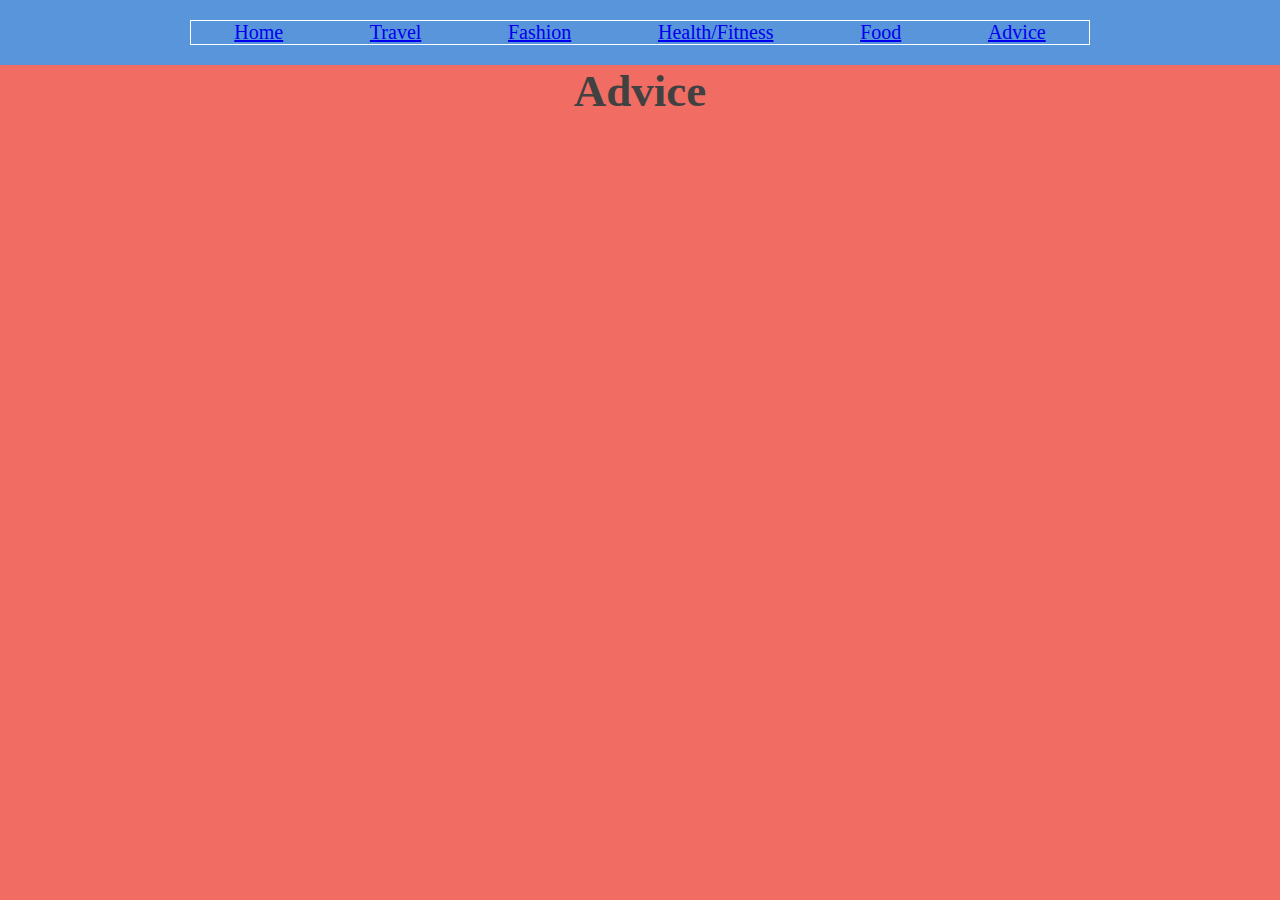
==== Advice.html @ 7332a0c3 "travel" ====
<!DOCTYPE html>
<html lang='en'>
  <head>
    <meta charset='utf-8'/>
    <title>Advice</title>
    <link rel='stylesheet' href='styles.css'/>
    </head>

    <body class="advice">
      <div class='menu-container'>
        <div class='menu'>
          <p><a href='website.html'>Home</a></p>
          <p><a href='Travel.html'>Travel</a></p>
          <p><a href='Fashion.html'>Fashion</a></p>
          <p><a href='Health and Fitness.html'>Health/Fitness</a></p>
          <p><a href='Food.html'>Food</a></p>
          <p><a href='Advice.html'>Advice</a></p>
        </div>
      </div>
      <div class=Adviceheader>
      <h1>Advice<h1>
      </div>
    </body>
---- styles.css ----
* {
  margin: 0;
  padding: 0;
  box-sizing: border-box;
}

body {
  color: #414141;
}

h1 {
  font-size: 45px;
  font-family: cursive;
  text-align: center;
}

p {
  color: #414141;
  font-size: 20px;
  text-align: center;
}
.menu-container {
  color: #fff;
  background-color: #5995DA;
  padding: 20px 0;
  display: flex;
  justify-content: center;
}

.menu-container a:hover {
  background: #fff;
  color: black;
}

.menu {
  border: 1px solid #fff;
  width: 900px;
  display: flex;
  justify-content: space-around;

}

h2 {
  font-size: 36px;
  font-family: helvitica;
  text-align: justify;
}

/* Desktop Styles */
@media only screen and (min-width: 961px) {
  body {
    background-color: #C8C6FA; /* Blue */
  }
}

.header {
  height: 400px;
  align-items: center;
}


.travelheader
{
  color: #414141;
}

.fashionheader
{
  color: #414141;
}

.Foodheader
{
  color: #414141;
}

.HealthandFitnessheader
{
  color: ##414141;
}

.Adviceheader
{
  color: #414141;
}

.advice {
  background-color: #F16D63;
}

.healthandfitness {
  background-color: #F16D63;
}

.fashion {
  background-color: #F16D63;
}

.food {
  background-color: #F16D63;
}

.travel {
  background-color: #F16D63;
}

.photo-grid-container {
  display: flex;
  justify-content: center;
}

.photo-grid {
  width: 900px;
  display: flex;
  justify-content: center;
  flex-wrap: wrap;
}

.photo-grid-item {
  border: 1px solid #fff;
  width: 300px;
  height: 300px;
}

.photo-grid {
  justify-content: left;
  flex-wrap: wrap;
  lign-self: flex-end;
  margin-bottom: 20px;
}
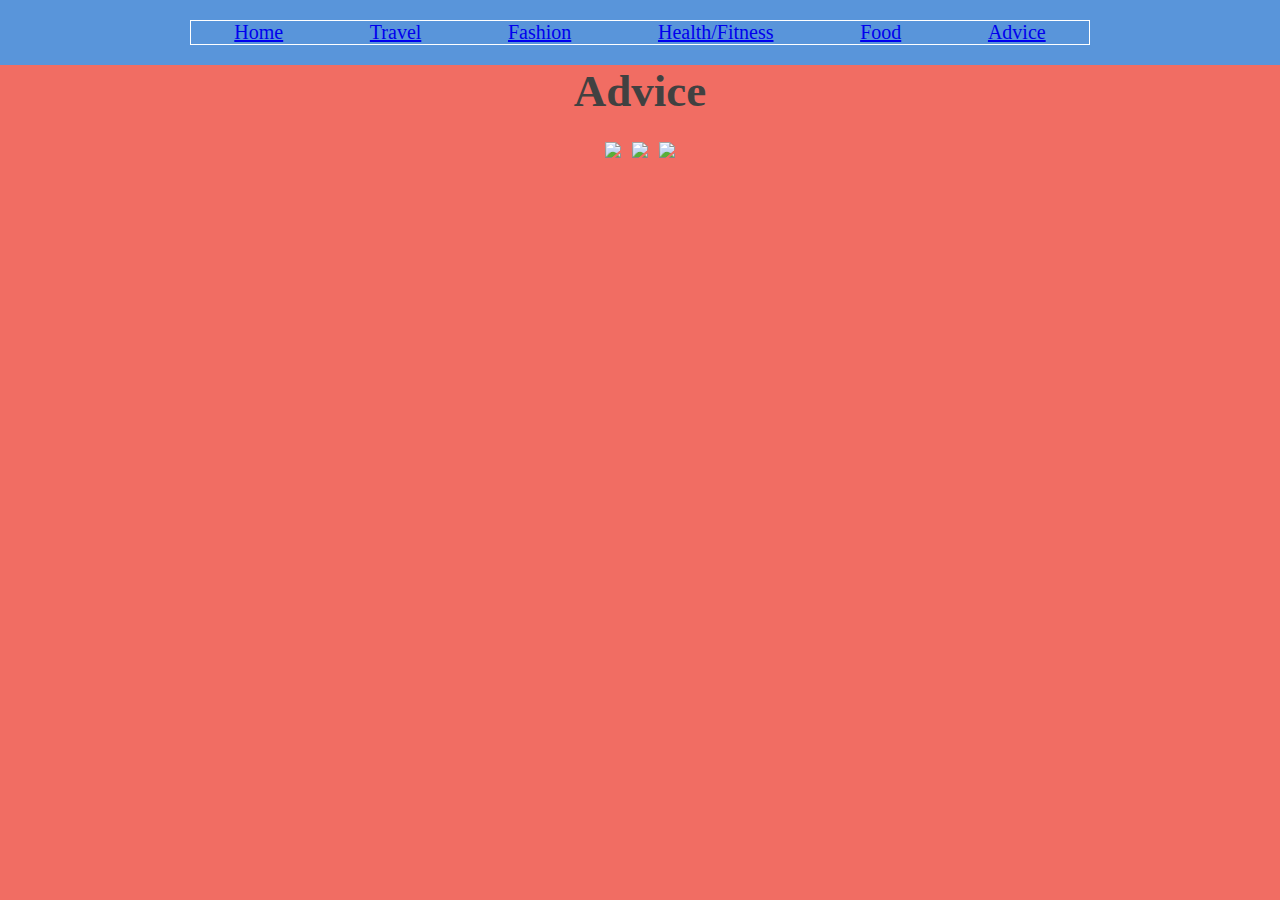
==== commit dbf44ce2: "advice page" ====
--- a/Advice.html
+++ b/Advice.html
@@ -9,7 +9,7 @@
     <body class="advice">
       <div class='menu-container'>
         <div class='menu'>
-          <p><a href='website.html'>Home</a></p>
+          <p><a href='index.html'>Home</a></p>
           <p><a href='Travel.html'>Travel</a></p>
           <p><a href='Fashion.html'>Fashion</a></p>
           <p><a href='Health and Fitness.html'>Health/Fitness</a></p>
@@ -19,5 +19,8 @@
       </div>
       <div class=Adviceheader>
       <h1>Advice<h1>
+          <a href='Advice.html'><img src='quote.jpeg'/></a>
+            <a href='Advice.html'><img src='quote2.jpeg'/></a>
+              <a href='Food.html'><img src='tweet.jpeg'/></a>
       </div>
     </body>
